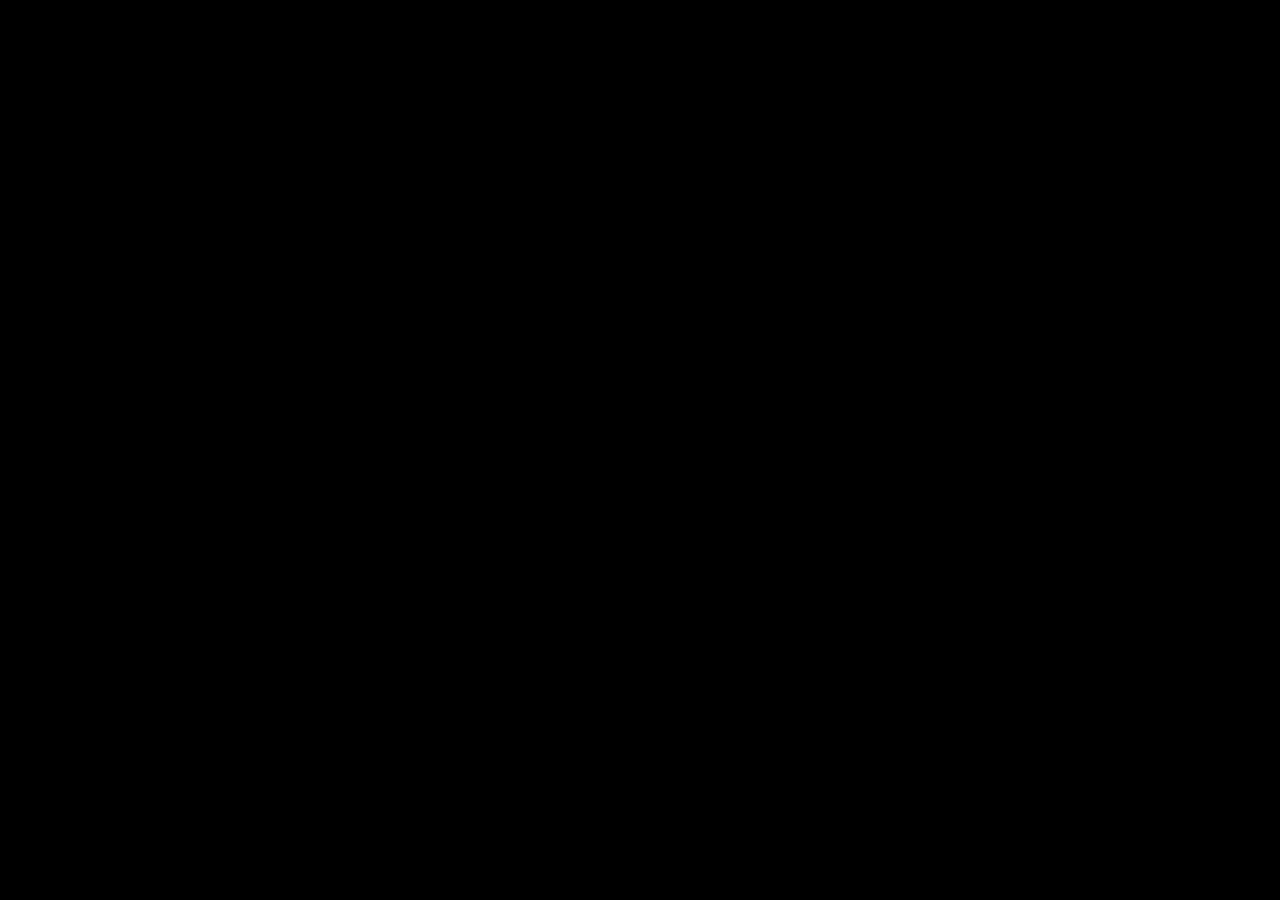
==== game/index.html @ 62a273ff "Add files via upload" ====
﻿<html><head>
<title>PICO-8 Cartridge</title>
<meta name="viewport" content="width=device-width, user-scalable=no">
<script type="text/javascript">

	// Default shell for PICO-8 0.2.6 (includes @weeble's gamepad mod 1.0)
	
	// options

	// fullscreen, sound, close button at top when playing on touchscreen
	var p8_allow_mobile_menu = false;

	// p8_autoplay true to boot the cartridge automatically after page load when possible
	// if the browser can not create an audio context outside of a user gesture (e.g. on iOS), p8_autoplay has no effect
	var p8_autoplay = false;

	// When pico8_state is defined, PICO-8 will set .is_paused, .sound_volume and .frame_number each frame 
	// (used for determining button icons)
	var pico8_state = [];

	// When pico8_buttons is defined, PICO-8 reads each int as a bitfield holding that player's button states
	// 0x1 left, 0x2 right, 0x4 up, 0x8 right, 0x10 O, 0x20 X, 0x40 menu
	// (used by p8_update_gamepads)
	var pico8_buttons = [0, 0, 0, 0, 0, 0, 0, 0]; // max 8 players

	// When pico8_mouse is defined, PICO-8 reads the 3 integers as X, Y and a bitfield for buttons: 0x1 LMB, 0x2 RMB
	var pico8_mouse = [];

	// used to display number of detected joysticks
	var pico8_gamepads = {};
	pico8_gamepads.count = 0;

	// When pico8_gpio is defined, reading and writing to gpio pins will read and write to these values
	var pico8_gpio = new Array(128);

	// When pico8_audio_context context is defined, the html shell (this file) is responsible for creating and managing it.
	// This makes satisfying browser requirements easier -- e.g. initialising audio from a short script in response to a user action.
	// Otherwise PICO-8 will try to create and use its own context.

	var pico8_audio_context;


	// menu button and controller graphics
	p8_gfx_dat={
			"p8b_pause1": "[data-uri]",
"p8b_controls":"[data-uri]",
"p8b_full":"[data-uri]",
"p8b_pause0":"[data-uri]",
"p8b_sound0":"[data-uri]",
"p8b_sound1":"[data-uri]",
"p8b_close":"[data-uri]",

"controls_left_panel":"[data-uri]",


"controls_right_panel":"[data-uri]",

	};


	// added 0.2.1: work-around for iOS/Safari running from an iFrame (e.g. from itch.io page):
	// touch events only register after adding dummy listeners on document.

	document.addEventListener('touchstart', {});
	document.addEventListener('touchmove', {});
	document.addEventListener('touchend', {});


	// --------------------------------------------------------------------------------------------------------------------------------
	// pico-8 0.2.2: allow dropping files
	var p8_dropped_cart = null;
	var p8_dropped_cart_name = "";
	function p8_drop_file(e)
	{
		// console.log("@@ dropping file...");
	
		e.stopPropagation();
		e.preventDefault();

		if (e.dataTransfer && e.dataTransfer.files && e.dataTransfer.files[0])
		{
			// read from file
			reader = new FileReader();
			reader.onload = function (event)
			{
				p8_dropped_cart_name = 'untitled.p8';
				if (typeof e.dataTransfer.files[0].name !== 'undefined') p8_dropped_cart_name = e.dataTransfer.files[0].name;
				if (typeof e.dataTransfer.files[0].fileName !== 'undefined') p8_dropped_cart_name = e.dataTransfer.files[0].fileName;
				p8_dropped_cart = reader.result;
				// data:image/png;base64
				e.stopPropagation();
				e.preventDefault();
				codo_command = 9; // read directly from p8_dropped_cart with libb64 decoder
			};
			reader.readAsDataURL(e.dataTransfer.files[0]);
			
		}
		else
		{
			// read from url (or data url)
			txt = e.dataTransfer.getData('Text');
			if (txt){
				p8_dropped_cart_name = "untitled.p8.png";
				p8_dropped_cart = txt;
				codo_command = 9;
			}
		}
	}
	function nop(evt) {
		evt.stopPropagation();
		evt.preventDefault();
	}
	function dragover(evt) {
		evt.stopPropagation();
		evt.preventDefault();
		Module.pico8DragOver();
	}
	function dragstop(evt) {
		evt.stopPropagation();
		evt.preventDefault();
		Module.pico8DragStop();
	}

	// download (pico-8 0.2.4d web exports can save a .wav file)
	function download_browser_file(filename, contents)
	{
	  var element = document.createElement('a');
	  if (filename.substr(filename.length - 7) == ".p8.png")
	  	element.setAttribute('href', 'data:image/png;base64,' + encodeURIComponent(contents));
	  else if (filename.substr(filename.length - 4) == ".wav")
	  	element.setAttribute('href', 'data:audio/x-wav;base64,' + encodeURIComponent(contents));
	  else
	  	element.setAttribute('href', 'data:text/plain;charset=utf-8,' + encodeURIComponent(contents));
	  element.setAttribute('download', filename);
	  element.style.display = 'none';
	  document.body.appendChild(element);
	  element.click();
	  document.body.removeChild(element);
	}
	// --------------------------------------------------------------------------------------------------------------------------------


	var p8_buttons_hash = -1;
	function p8_update_button_icons()
	{
		// buttons only appear when running
		if (!p8_is_running)
		{
			requestAnimationFrame(p8_update_button_icons);
			return;
		}
		var is_fullscreen=(document.fullscreenElement || document.mozFullScreenElement || document.webkitIsFullScreen || document.msFullscreenElement);
		
		// hash based on: pico8_state.sound_volume  pico8_state.is_paused bottom_margin left is_fullscreen p8_touch_detected
		var hash = 0;
		hash = pico8_state.sound_volume;
		if (pico8_state.is_paused) hash += 0x100;
		if (p8_touch_detected)     hash += 0x200;
		if (is_fullscreen)         hash += 0x400;

		if (p8_buttons_hash == hash)
		{
			requestAnimationFrame(p8_update_button_icons);
			return;
		}
		
		p8_buttons_hash = hash;
		// console.log("@@ updating button icons");

		els = document.getElementsByClassName('p8_menu_button');
		for (i = 0; i < els.length; i++)
		{
			el = els[i];
			index = el.id;			
			if (index == 'p8b_sound') index += (pico8_state.sound_volume == 0 ? "0" : "1"); // 1 if undefined
			if (index == 'p8b_pause') index += (pico8_state.is_paused > 0 ? "1" : "0");     // 0 if undefined

			new_str = '<img width=24 height=24 style="pointer-events:none" src="'+p8_gfx_dat[index]+'">';
			if (el.innerHTML != new_str)
				el.innerHTML = new_str;




			// hide all buttons for touch mode (can pause with menu buttons)
			
			var is_visible = p8_is_running;

			if ((!p8_touch_detected || !p8_allow_mobile_menu) && el.parentElement.id == "p8_menu_buttons_touch")
				is_visible = false;

			if (p8_touch_detected && el.parentElement.id == "p8_menu_buttons")
				is_visible = false;

			if (is_fullscreen) 
				is_visible = false;

			if (is_visible)
				el.style.display="";
			else
				el.style.display="none";
		}
		requestAnimationFrame(p8_update_button_icons);
	}



	function abs(x)
	{
		return x < 0 ? -x : x;
	}
	
	// step 0 down 1 drag 2 up (not used)
	function pico8_buttons_event(e, step)
	{
		if (!p8_is_running) return;
	
		pico8_buttons[0] = 0;

		if (step == 2 && typeof(pico8_mouse) !== 'undefined')
		{
			pico8_mouse[2] = 0;
		}
		
		var num = 0;
		if (e.touches) num = e.touches.length;

		if (num == 0 && typeof(pico8_mouse) !== 'undefined')
		{
			//  no active touches: release mouse button from anywhere on page. (maybe redundant? but just in case)
			pico8_mouse[2] = 0;
		}

		
		for (var i = 0; i < num; i++)
		{
			var touch = e.touches[i];
			var x = touch.clientX;
			var y = touch.clientY;
			var w = window.innerWidth;
			var h = window.innerHeight;

			var r = Math.min(w,h) / 12;
			if (r > 40) r = 40;

			// mouse (0.1.12d)

			let canvas = document.getElementById("canvas");
			if (p8_touch_detected)
			if (typeof(pico8_mouse) !== 'undefined')
			if (canvas)
			{
				var rect = canvas.getBoundingClientRect();
				//console.log(rect.top, rect.right, rect.bottom, rect.left, x, y);

				if (x >= rect.left && x < rect.right && y >= rect.top && y < rect.bottom)
				{
					pico8_mouse = [
						Math.floor((x - rect.left) * 128 / (rect.right - rect.left)),
						Math.floor((y - rect.top) * 128 / (rect.bottom - rect.top)),
						step < 2 ? 1 : 0
					];
					// return; // commented -- blocks overlapping buttons
				}else
				{
					pico8_mouse[2] = 0;
				}
			}


			// buttons
			
			b = 0;

			if (y < h - r*8)
			{
				// no controller buttons up here; includes canvas and menu buttons at top in touch mode
			}
			else
			{
				e.preventDefault();

				if ((y < h - r*6) && y > (h - r*8))
				{
					// menu button: half as high as X O button
					// stretch across right-hand half above X O buttons
					if (x > w - r*3) 
						b |= 0x40;
				}
				else if (x < w/2 && x < r*6)
				{
					// stick

					mask = 0xf; // dpad
					var cx = 0 + r*3;
					var cy = h - r*3;

					deadzone = r/3;
					var dx = x - cx;
					var dy = y - cy;

					if (abs(dx) > abs(dy) * 0.6) // horizontal 
					{
						if (dx < -deadzone) b |= 0x1;
						if (dx > deadzone) b |= 0x2;
					}
					if (abs(dy) > abs(dx) * 0.6) // vertical
					{
						if (dy < -deadzone) b |= 0x4;
						if (dy > deadzone) b |= 0x8;
					}
				}
				else if (x > w - r*6)
				{
					// button; diagonal split from bottom right corner
				
					mask = 0x30;
					
					// one or both of [X], [O]
					if ( (h-y) > (w-x) * 0.8) b |= 0x10;
					if ( (w-x) > (h-y) * 0.8) b |= 0x20;
				}
			}

			pico8_buttons[0] |= b;
		
		}
	}

	// p8_update_layout_hash is used to decide when to update layout (expensive especially when part of a heavy page)
	var p8_update_layout_hash = -1;
	var last_windowed_container_height = 512;
	var p8_layout_frames = 0;

	function p8_update_layout()
	{
		var canvas = document.getElementById("canvas");
		var p8_playarea = document.getElementById("p8_playarea");
		var p8_container = document.getElementById("p8_container");
		var p8_frame = document.getElementById("p8_frame");
		var csize = 512;
		var margin_top = 0;
		var margin_left = 0;

		// page didn't load yet? first call should be after p8_frame is created so that layout doesn't jump around.
		if (!canvas || !p8_playarea || !p8_container || !p8_frame)
		{
			p8_update_layout_hash = -1;
			requestAnimationFrame(p8_update_layout);
			return;
		}

		p8_layout_frames ++;

		// assumes frame doesn't have padding
		
		var is_fullscreen=(document.fullscreenElement || document.mozFullScreenElement || document.webkitIsFullScreen || document.msFullscreenElement);
		var frame_width = p8_frame.offsetWidth;
		var frame_height = p8_frame.offsetHeight;

		if (is_fullscreen)
		{
			// same as window
			frame_width = window.innerWidth;
			frame_height = window.innerHeight;
		}
		else{
			// never larger than window  // (happens when address bar is down in portraight mode on phone)
			frame_width  = Math.min(frame_width, window.innerWidth);
			frame_height = Math.min(frame_height, window.innerHeight);
		}

		// as big as will fit in a frame..
		csize =  Math.min(frame_width,frame_height);

		// .. but never more than 2/3 of longest side for touch (e.g. leave space for controls on iPad)
		if (p8_touch_detected && p8_is_running)
		{
			var longest_side = Math.max(window.innerWidth,window.innerHeight);
			csize = Math.min(csize, longest_side * 2/3);
		}

		// pixel perfect: quantize to closest multiple of 128
		// only when large display (desktop)
		if (frame_width >= 512 && frame_height >= 512)
		{
			csize = (csize+1) & ~0x7f;
		}

		// csize should never be higher than parent frame
		// (otherwise stretched large when fullscreen and then return)
		if (!is_fullscreen && p8_frame) 
			csize = Math.min(csize, last_windowed_container_height); // p8_frame_0 parent
		

		if (is_fullscreen)
		{
			// always center horizontally
			margin_left = (frame_width - csize)/2;

			if (p8_touch_detected)
			{
				if (window.innerWidth < window.innerHeight)
				{
					// portrait: keep at y=40 (avoid rounded top corners / camera nub thing etc.)
					margin_top = Math.min(40, frame_height - csize);
				}
				else
				{
					// landscape: put a little above vertical center
					margin_top = (frame_height - csize)/4;
				}
			}
			else{
				// non-touch: center vertically
				margin_top = (frame_height - csize)/2;
			}
		}

		// skip if relevant state has not changed

		var update_hash = csize + margin_top * 1000.3 + margin_left * 0.001 + frame_width * 333.33 + frame_height * 772.15134;
		if (is_fullscreen) update_hash += 0.1237;

		// unexpected things can happen in the first few seconds, so just keep re-calculating layout. wasm version breaks layout otherwise.
		// also: bonus refresh at 5, 8 seconds just in case ._.
		if (p8_layout_frames < 180 || p8_layout_frames == 60*5 || p8_layout_frames == 60*8 )
			update_hash = p8_layout_frames;

		if (!is_fullscreen) // fullscreen: update every frame for safety. should be cheap!
		if (!p8_touch_detected) // mobile: update every frame because nothing can be trusted
		if (p8_update_layout_hash == update_hash)
		{
			//console.log("p8_update_layout(): skipping");
			requestAnimationFrame(p8_update_layout);
			return;
		}
		p8_update_layout_hash = update_hash;

		// record this for returning to original size after fullscreen pushes out container height (argh)
		if (!is_fullscreen && p8_frame)
			last_windowed_container_height = p8_frame.parentNode.parentNode.offsetHeight;
		

		// mobile in portrait mode: put screen at top (w / a little extra space for fullscreen button if needed)
		// (don't cart too about buttons overlapping screen)
		if (p8_touch_detected && p8_is_running && document.body.clientWidth < document.body.clientHeight)
			p8_playarea.style.marginTop = p8_allow_mobile_menu ? 32 : 8;
		else if (p8_touch_detected && p8_is_running) // landscape: slightly above vertical center (only relevant for iPad / highres devices)
			p8_playarea.style.marginTop = (document.body.clientHeight - csize) / 4;
		else
			p8_playarea.style.marginTop = "";

		canvas.style.width = csize;
		canvas.style.height = csize;

		// to do: this should just happen from css layout
		canvas.style.marginLeft = margin_left;
		canvas.style.marginTop = margin_top;

		p8_container.style.width = csize;
		p8_container.style.height = csize;

		// set menu buttons position to bottom right
		el = document.getElementById("p8_menu_buttons");
		el.style.marginTop = csize - el.offsetHeight;

		if (p8_touch_detected && p8_is_running)
		{
			// turn off pointer events to prevent double-tap zoom etc (works on Android)
			// don't want this for desktop because breaks mouse input & click-to-focus when using codo_textarea
			canvas.style.pointerEvents = "none";

			p8_container.style.marginTop = "0px";

			// buttons
			
			// same as touch event handling
			var w = window.innerWidth;
			var h = window.innerHeight;
			var r = Math.min(w,h) / 12;

			if (r > 40) r = 40;

			el = document.getElementById("controls_right_panel");
			el.style.left = w-r*6;
			el.style.top = h-r*7;
			el.style.width = r*6;
			el.style.height = r*7;
			if (el.getAttribute("src") != p8_gfx_dat["controls_right_panel"]) // optimisation: avoid reload? (browser should handle though)
				el.setAttribute("src", p8_gfx_dat["controls_right_panel"]);

			el = document.getElementById("controls_left_panel");
			el.style.left = 0;
			el.style.top = h-r*6;
			el.style.width = r*6;
			el.style.height = r*6;
			if (el.getAttribute("src") != p8_gfx_dat["controls_left_panel"]) // optimisation: avoid reload? (browser should handle though)
				el.setAttribute("src", p8_gfx_dat["controls_left_panel"]);
			
			// scroll to cart (commented; was a failed attempt to prevent scroll-on-drag on some browsers)
			// p8_frame.scrollIntoView(true);

			document.getElementById("touch_controls_gfx").style.display="table";
			document.getElementById("touch_controls_background").style.display="table";

		}
		else{
			document.getElementById("touch_controls_gfx").style.display="none";
			document.getElementById("touch_controls_background").style.display="none";
		}

		if (!p8_is_running)
		{
			p8_playarea.style.display="none";
			p8_container.style.display="flex";
			p8_container.style.marginTop="auto";

			el = document.getElementById("p8_start_button");
			if (el) el.style.display="flex";
		}
		requestAnimationFrame(p8_update_layout);
	}


	var p8_touch_detected = false;
	addEventListener("touchstart", function(event)
	{
		p8_touch_detected = true;

		// hide codo_textarea -- clipboard support on mobile is not feasible
		el = document.getElementById("codo_textarea");
		if (el && el.style.display != "none"){
			el.style.display="none";
		}

	},  {passive: true});

	function p8_create_audio_context()
	{
		if (pico8_audio_context) 
		{
			try {
				pico8_audio_context.resume();
			}
			catch(err) {
				console.log("** pico8_audio_context.resume() failed");
			}	
			return;
		}

		var webAudioAPI = window.AudioContext || window.webkitAudioContext || window.mozAudioContext || window.oAudioContext || window.msAudioContext;			
		if (webAudioAPI)
		{
			pico8_audio_context = new webAudioAPI;

			// wake up iOS
			if (pico8_audio_context)
			{
				try {
					var dummy_source_sfx = pico8_audio_context.createBufferSource();
					dummy_source_sfx.buffer = pico8_audio_context.createBuffer(1, 1, 22050); // dummy
					dummy_source_sfx.connect(pico8_audio_context.destination);
					dummy_source_sfx.start(1, 0.25); // gives InvalidStateError -- why? hasn't been played before 
					//dummy_source_sfx.noteOn(0); // deleteme
				}
				catch(err) {
					console.log("** dummy_source_sfx.start(1, 0.25) failed");
				}
			}
		}
	}

	function p8_close_cart()
	{
		// just reload page! used for touch buttons -- hard to roll back state 
		window.location.hash = ""; // triggers reload
	}

	var p8_is_running = false;
	var p8_script = null;
	var Module = null;
	function p8_run_cart()
	{
		if (p8_is_running) return;
		p8_is_running = true;

		// touch: hide everything except p8_frame_0
		if (p8_touch_detected)
		{
			el = document.getElementById("body_0");
			el2 = document.getElementById("p8_frame_0");
			if (el && el2)
			{
				el.style.display="none";
				el.parentNode.appendChild(el2);
			}
		}

		// create audio context and wake it up (for iOS -- needs happen inside touch event)		
		p8_create_audio_context();

		// show touch elements
		els = document.getElementsByClassName('p8_controller_area');
		for (i = 0; i < els.length; i++)
			els[i].style.display="";


		// install touch events. These also serve to block scrolling / pinching / zooming on phones when p8_is_running
			// moved event.preventDefault(); calls into pico8_buttons_event() (want to let top buttons pass through)
		addEventListener("touchstart", function(event){ pico8_buttons_event(event, 0); }, {passive: false});
		addEventListener("touchmove",  function(event){ pico8_buttons_event(event, 1); }, {passive: false});
		addEventListener("touchend",   function(event){ pico8_buttons_event(event, 2); }, {passive: false});


		// load and run script
		e = document.createElement("script");
		p8_script = e;
		e.onload = function(){
			
			// show canvas / menu buttons only after loading
			el = document.getElementById("p8_playarea");
			if (el) el.style.display="table";

			if (typeof(p8_update_layout_hash) !== 'undefined')
				p8_update_layout_hash = -77;
			if (typeof(p8_buttons_hash) !== 'undefined')
				p8_buttons_hash = -33;


		}
		e.type = "application/javascript";
		e.src = "desert_peng_multicart.js";
		e.id = "e_script";
		
		document.body.appendChild(e); // load and run

		// hide start button and show canvas / menu buttons. hide start button
		el = document.getElementById("p8_start_button");
		if (el) el.style.display="none";

		// add #playing for touchscreen devices (allows back button to close)
		// X button can also be used to trigger this 
		if (p8_touch_detected)
		{
			window.location.hash = "#playing";
			window.onhashchange = function()
			{
				if (window.location.hash.search("playing") < 0)
					window.location.reload();
			}
		}

		// install drag&drop listeners
		{
			let canvas = document.getElementById("canvas");
			if (canvas)
			{
				canvas.addEventListener('dragenter', dragover, false);
				canvas.addEventListener('dragover', dragover, false);
				canvas.addEventListener('dragleave', dragstop, false);
				canvas.addEventListener('drop', nop, false);
				canvas.addEventListener('drop', p8_drop_file, false);
			}
		}
	}

	
		// Gamepad code
	
	var P8_BUTTON_O = {action:'button', code: 0x10};
	var P8_BUTTON_X = {action:'button', code: 0x20};
	var P8_DPAD_LEFT = {action:'button', code: 0x1};
	var P8_DPAD_RIGHT = {action:'button', code: 0x2};
	var P8_DPAD_UP = {action:'button', code: 0x4};
	var P8_DPAD_DOWN = {action:'button', code: 0x8};
	var P8_MENU = {action:'menu'};
	var P8_NO_ACTION = {action:'none'};

	var P8_BUTTON_MAPPING = [
		// ref: https://w3c.github.io/gamepad/#remapping
		P8_BUTTON_O,          // Bottom face button
		P8_BUTTON_X,          // Right face button
		P8_BUTTON_X,          // Left face button
		P8_BUTTON_O,          // Top face button
		P8_NO_ACTION,         // Near left shoulder button (L1)
		P8_NO_ACTION,         // Near right shoulder button (R1)
		P8_NO_ACTION,         // Far left shoulder button (L2)
		P8_NO_ACTION,         // Far right shoulder button (R2)
		P8_MENU,              // Left auxiliary button (select)
		P8_MENU,              // Right auxiliary button (start)
		P8_NO_ACTION,         // Left stick button
		P8_NO_ACTION,         // Right stick button
		P8_DPAD_UP,           // Dpad up
		P8_DPAD_DOWN,         // Dpad down
		P8_DPAD_LEFT,         // Dpad left
		P8_DPAD_RIGHT,        // Dpad right
	];

	// Track which player is controller by each gamepad. Gamepad index i controls the
	// player with index pico8_gamepads_mapping[i]. Gamepads with null player are
	// currently unassigned - they get assigned to a player when a button is pressed.
	var pico8_gamepads_mapping = [];

	function p8_unassign_gamepad(gamepad_index) {
		if (pico8_gamepads_mapping[gamepad_index] == null) {
			return;
		}
		pico8_buttons[pico8_gamepads_mapping[gamepad_index]] = 0;
		pico8_gamepads_mapping[gamepad_index] = null;
	}


	function p8_first_player_without_gamepad(max_players) {
		var allocated_players = pico8_gamepads_mapping.filter(function(x) { return x != null; });
		var sorted_players = Array.from(allocated_players).sort();
		for (var desired = 0; desired < sorted_players.length && desired < max_players; ++desired) {
			if (desired != sorted_players[desired]) {
				return desired;
			}
		}
		if (sorted_players.length < max_players) {
			return sorted_players.length;
		}
		return null;
	}

	function p8_assign_gamepad_to_player(gamepad_index, player_index) {
		p8_unassign_gamepad(gamepad_index);
		pico8_gamepads_mapping[gamepad_index] = player_index;
	}



	function p8_convert_standard_gamepad_to_button_state(gamepad, axis_threshold, button_threshold) {
		// Given a gamepad object, return:
		// {
		//     button_state: the binary encoded Pico 8 button state
		//     menu_button: true if any menu-mapped button was pressed
		//     any_button: true if any button was pressed, including d-pad
		//         buttons and unmapped buttons
		// }
		if (!gamepad || !gamepad.axes || !gamepad.buttons) {
			return {
				button_state: 0,
				menu_button: false,
				any_button: false
			};
		}
		function button_state_from_axis(axis, low_state, high_state, default_state) {
			if (axis && axis < -axis_threshold) return low_state;
			if (axis && axis > axis_threshold) return high_state;
			return default_state;
		}
		var axes_actions = [
			button_state_from_axis(gamepad.axes[0], P8_DPAD_LEFT, P8_DPAD_RIGHT, P8_NO_ACTION),
			button_state_from_axis(gamepad.axes[1], P8_DPAD_UP, P8_DPAD_DOWN, P8_NO_ACTION),
		];

		var button_actions = gamepad.buttons.map(function (button, index) {
			var pressed = button.value > button_threshold || button.pressed;
			if (!pressed) return P8_NO_ACTION;
			return P8_BUTTON_MAPPING[index] || P8_NO_ACTION;
		});

		var all_actions = axes_actions.concat(button_actions);
		
		var menu_button = button_actions.some(function (action) { return action.action == 'menu'; });
		var button_state = (all_actions
			.filter(function (a) { return a.action == 'button'; })
			.map(function (a) { return a.code; })
			.reduce(function (result, code) { return result | code; }, 0)
		);
		var any_button = gamepad.buttons.some(function (button) {
			return button.value > button_threshold || button.pressed;
		});

		any_button |= button_state; //jww: include axes 0,1 as might be first intended action

		return {
			button_state,
			menu_button,
			any_button
		};
	}

	// jww: pico-8 0.2.1 version for unmapped gamepads, following p8_convert_standard_gamepad_to_button_state
	// axes 0,1 & buttons 0,1,2,3 are reasonably safe. don't try to read dpad.
	// menu buttons are unpredictable, but use 6..8 anyway (better to have a weird menu button than none)

	function p8_convert_unmapped_gamepad_to_button_state(gamepad, axis_threshold, button_threshold) {

		if (!gamepad || !gamepad.axes || !gamepad.buttons) {
			return {
				button_state: 0,
				menu_button: false,
				any_button: false
			};
		}

		var button_state = 0;

		if (gamepad.axes[0] && gamepad.axes[0] < -axis_threshold) button_state |= 0x1;
		if (gamepad.axes[0] && gamepad.axes[0] > axis_threshold)  button_state |= 0x2;
		if (gamepad.axes[1] && gamepad.axes[1] < -axis_threshold) button_state |= 0x4;
		if (gamepad.axes[1] && gamepad.axes[1] > axis_threshold)  button_state |= 0x8;

		// buttons: first 4 taken to be O/X, 6..8 taken to be menu button

		for (j = 0; j < gamepad.buttons.length; j++)
		if (gamepad.buttons[j].value > 0 || gamepad.buttons[j].pressed)
		{
			if (j < 4)
				button_state |= (0x10 << (((j+1)/2)&1)); // 0 1 1 0 -- A,X -> O,X on xbox360
			else if (j >= 6 && j <= 8)
				button_state |= 0x40;
		}

		var menu_button = button_state & 0x40;

		var any_button = gamepad.buttons.some(function (button) {
			return button.value > button_threshold || button.pressed;
		});

		any_button |= button_state; //jww: include axes 0,1 as might be first intended action
		
		return {
			button_state,
			menu_button,
			any_button
		};
	}

	
	// gamepad  https://developer.mozilla.org/en-US/docs/Web/API/Gamepad_API/Using_the_Gamepad_API
	// (sets bits in pico8_buttons[])
	function p8_update_gamepads() {
		var axis_threshold = 0.3;
		var button_threshold = 0.5; // Should be unnecessary, we should be able to trust .pressed
		var max_players = 8;
		var gps = navigator.getGamepads() || navigator.webkitGetGamepads();

		if (!gps) return;

		// In Chrome, gps is iterable but it's not an array.
		gps = Array.from(gps);

		pico8_gamepads.count = gps.length;
		while (gps.length > pico8_gamepads_mapping.length) {
		    pico8_gamepads_mapping.push(null);
		}

		var menu_button = false;
		var gamepad_states = gps.map(function (gp) {
			return (gp && gp.mapping == "standard") ?
				p8_convert_standard_gamepad_to_button_state(gp, axis_threshold, button_threshold) :
				p8_convert_unmapped_gamepad_to_button_state(gp, axis_threshold, button_threshold);
		});

		// Unassign disconnected gamepads.
		// gps.forEach(function (gp, i) { if (gp && !gp.connected) { p8_unassign_gamepad(i); }});
		gps.forEach(function (gp, i) { if (!gp || !gp.connected) { p8_unassign_gamepad(i); }}); // https://www.lexaloffle.com/bbs/?pid=87132#p


		// Assign unassigned gamepads when any button is pressed.
		gamepad_states.forEach(function (state, i) {
			if (state.any_button && pico8_gamepads_mapping[i] == null) {
				var first_free_player = p8_first_player_without_gamepad(max_players);
				p8_assign_gamepad_to_player(i, first_free_player);
			}
		});

		// Update pico8_buttons array.
		gamepad_states.forEach(function (gamepad_state, i) {
			if (pico8_gamepads_mapping[i] != null) {
				pico8_buttons[pico8_gamepads_mapping[i]] = gamepad_state.button_state;
			}
		});

		// Update menu button.
		// Pico 8 only recognises the menu button on the first player, so we
		// press it when any gamepad has pressed a button mapped to menu.
		if (gamepad_states.some(function (state) { return state.menu_button; })) {
			pico8_buttons[0] |= 0x40;
		}

		requestAnimationFrame(p8_update_gamepads);
	}
	requestAnimationFrame(p8_update_gamepads);

	// End of gamepad code


	// key blocker. prevent browser operations while playing cart so that PICO-8 can use those keys e.g. cursors to scroll, ctrl-r to reload
	document.addEventListener('keydown',
	function (event) {
		event = event || window.event;
		if (!p8_is_running) return;

		if (pico8_state.has_focus == 1)
			if ([32, 37, 38, 39, 40, 77, 82, 80, 9].indexOf(event.keyCode) > -1)       // block only cursors, M R P, tab
				if (event.preventDefault) event.preventDefault();

	},{passive: false});

	// when using codo_textarea to determine focus, need to explicitly hand focus back when clicking a p8_menu_button
	function p8_give_focus()
	{
		el = (typeof codo_textarea === 'undefined') ? document.getElementById("codo_textarea") : codo_textarea;
		if (el)
		{
			el.focus();
			el.select();
		}
	}

	function p8_request_fullscreen() {

		var is_fullscreen=(document.fullscreenElement || document.mozFullScreenElement || document.webkitIsFullScreen || document.msFullscreenElement);

		if (is_fullscreen)
		{
			 if (document.exitFullscreen) {
		        document.exitFullscreen();
		    } else if (document.webkitExitFullscreen) {
		        document.webkitExitFullscreen();
		    } else if (document.mozCancelFullScreen) {
		        document.mozCancelFullScreen();
		    } else if (document.msExitFullscreen) {
		        document.msExitFullscreen();
		    }
			return;
		}
		
		var el = document.getElementById("p8_playarea");

		if ( el.requestFullscreen ) {
			el.requestFullscreen();
		} else if ( el.mozRequestFullScreen ) {
			el.mozRequestFullScreen();
		} else if ( el.webkitRequestFullScreen ) {
			el.webkitRequestFullScreen( Element.ALLOW_KEYBOARD_INPUT );
		}
	}

</script>

<STYLE TYPE="text/css">
<!--
.p8_menu_button{
	opacity:0.3;
	padding:4px;
	display:table;
	width:24px;
	height:24px;
	float:right;
}

@media screen and (min-width:512px) {
	.p8_menu_button{
		width:24px; margin-left:12px; margin-bottom:8px;
	}
}
.p8_menu_button:hover{
	opacity:1.0;
	cursor:pointer;
}

canvas{
    image-rendering: optimizeSpeed;
    image-rendering: -moz-crisp-edges;
    image-rendering: -webkit-optimize-contrast;
    image-rendering: optimize-contrast;
    image-rendering: pixelated;
    -ms-interpolation-mode: nearest-neighbor;
	border: 0px;
	cursor: none;
}


.p8_start_button{
	cursor:pointer;
	background:url("[data-uri]");
	-repeat center;
	-webkit-background-size:cover; -moz-background-size:cover; -o-background-size:cover; background-size:cover;
}

.button_gfx{
	stroke-width:2;
	stroke: #ffffff;
	stroke-opacity:0.4;
	fill-opacity:0.2;
	fill:black;
}

.button_gfx_icon{
	stroke-width:3;
	stroke: #909090;
	stroke-opacity:0.7;
	fill:none;
}

-->
</STYLE>

<style>
html,body,#body_0,#p8_frame_0,#p8_frame,#p8_container,#p8_playarea{
  width:100%!important;height:100%!important;max-width:none!important;max-height:none!important;
  margin:0!important;padding:0!important;overflow:hidden!important;background:#000!important;
}
#p8_frame,#p8_playarea,#p8_container{display:block!important;}
#p8_start_button,.p8_controller_area,#p8_menu_buttons,#p8_menu_buttons_touch,
#touch_controls_background,#touch_controls_gfx{display:none!important;}
#canvas{
  display:block!important;width:100%!important;height:100%!important;
  margin:0!important;border:0!important;cursor:default!important;
  image-rendering:pixelated!important;touch-action:none!important;
}
</style>

</head>

<body style="padding:0px; margin:0px; background-color:#222; color:#ccc">
<div id="body_0"> <!-- hide this when playing in mobile (p8_touch_detected) so that elements don't affect layout -->


<!-- Add any content above the cart here -->


<div id="p8_frame_0" style="max-width:800px; max-height:800px; margin:auto;"> <!-- double function: limit size, and display only this div for touch devices -->
<div id="p8_frame" style="display:flex; width:100%; max-width:95vw; height:100vw; max-height:95vh; margin:auto;">

	<div id="p8_menu_buttons_touch" style="position:absolute; width:100%; z-index:10; left:0px;">
		<div class="p8_menu_button" id="p8b_full"  style="float:left;margin-left:10px" onClick="p8_give_focus(); p8_request_fullscreen();"></div>
		<div class="p8_menu_button" id="p8b_sound" style="float:left;margin-left:10px" onClick="p8_give_focus(); p8_create_audio_context(); Module.pico8ToggleSound();"></div>
		<div class="p8_menu_button" id="p8b_close" style="float:right; margin-right:10px" onClick="p8_close_cart();"></div>
	</div>

	<div id="p8_container"
		style="margin:auto; display:table;"
		onclick="p8_create_audio_context(); p8_run_cart();">

		<div id="p8_start_button" class="p8_start_button" style="width:100%; height:100%; display:flex;">
			<img width=80 height=80 style="margin:auto;"
		src="[data-uri]"/>
		</div>

		<div id="p8_playarea" style="display:none; margin:auto;
				-webkit-user-select:none; -moz-user-select: none; user-select: none; -webkit-touch-callout:none;
		">

			<div  id="touch_controls_background"
				  style=" pointer-events:none; display:none; background-color:#000;
						 position:fixed; top:0px; left:0px; border:0; width:100vw; height:100vh">
				&nbsp
			</div>

			<div style="display:flex; position:relative">
				<!-- pointer-events turned off for mobile in p8_update_layout because need for desktop mouse -->
				<canvas class="emscripten" id="canvas" oncontextmenu="event.preventDefault();" >
				</canvas>
				<div class=p8_menu_buttons id="p8_menu_buttons" style="margin-left:10px;">
					<div class="p8_menu_button" style="position:absolute; bottom:125px" id="p8b_controls" onClick="p8_give_focus(); Module.pico8ToggleControlMenu();"></div>					
					<div class="p8_menu_button" style="position:absolute; bottom:90px" id="p8b_pause" onClick="p8_give_focus(); Module.pico8TogglePaused(); p8_update_layout_hash = -22;"></div>
					<div class="p8_menu_button" style="position:absolute; bottom:55px" id="p8b_sound" onClick="p8_give_focus(); p8_create_audio_context(); Module.pico8ToggleSound();"></div>
					<div class="p8_menu_button" style="position:absolute; bottom:20px" id="p8b_full" onClick="p8_give_focus(); p8_request_fullscreen();"></div>
				</div>
			</div>


			<!-- display after first layout update -->
			<div  id="touch_controls_gfx"
				  style=" pointer-events:none; display:table; 
						 position:fixed; top:0px; left:0px; border:0; width:100vw; height:100vh">

					<img src="" id="controls_right_panel" style="position:absolute; opacity:0.5;">
					<img src="" id="controls_left_panel" style="position:absolute;  opacity:0.5;">
						
			
			</div> <!-- touch_controls_gfx -->

			<!-- used for clipboard access & keyboard input; displayed and used by PICO-8 only once needed. can be safely removed if clipboard / key presses not needed. -->
			<!-- (needs to be inside p8_playarea so that it still works under Chrome when fullscreened) -->
			<!-- 0.2.5: added "display:none"; pico8.js shows on demand to avoid mac osx accent character selector // https://www.lexaloffle.com/bbs/?tid=47743 -->

			<textarea id="codo_textarea" class="emscripten" style="display:none; position:absolute; left:-9999px; height:0px; overflow:hidden"></textarea>

		</div> <!--p8_playarea -->

	</div> <!-- p8_container -->

</div> <!-- p8_frame -->
</div> <!-- p8_frame_0 size limit -->

<script type="text/javascript">

	p8_update_layout();
	p8_update_button_icons();

	var canvas = document.getElementById("canvas");
	Module = {};
	Module.canvas = canvas;

	// from @ultrabrite's shell: test if an AudioContext can be created outside of an event callback.
	// If it can't be created, then require pressing the start button to run the cartridge

	if (p8_autoplay)
	{
		var temp_context = new AudioContext();
		temp_context.onstatechange = function ()
		{
			if (temp_context.state=='running')
			{
				p8_run_cart();
				temp_context.close();
			}
		};
	}

	// pointer lock request needs to be inside a canvas interaction event
	// pico8_state.request_pointer_lock is true when 0x5f2d bit 0 and bit 2 are set -- poke(0x5f2d,0x5) 
	// note on mouse acceleration for future: // https://github.com/w3c/pointerlock/pull/49
	canvas.addEventListener("click", function()
	{
		if (!p8_touch_detected)
			if (pico8_state.request_pointer_lock)
				canvas.requestPointerLock();
	});
	
</script>



<!-- Add content below the cart here -->

<script type="text/javascript">
(function signal_desert_peng_ready() {
	var sent = false;
	function check_ready() {
		if (!sent && window.Module && Module.calledRun && window.p8_is_running) {
			sent = true;
			setTimeout(function () {
				window.parent.postMessage("desert-peng-ready", window.location.origin);
			}, 700);
			return;
		}
		requestAnimationFrame(check_ready);
	}
	check_ready();
})();
</script>




</div> <!-- body_0 -->
</body></html>
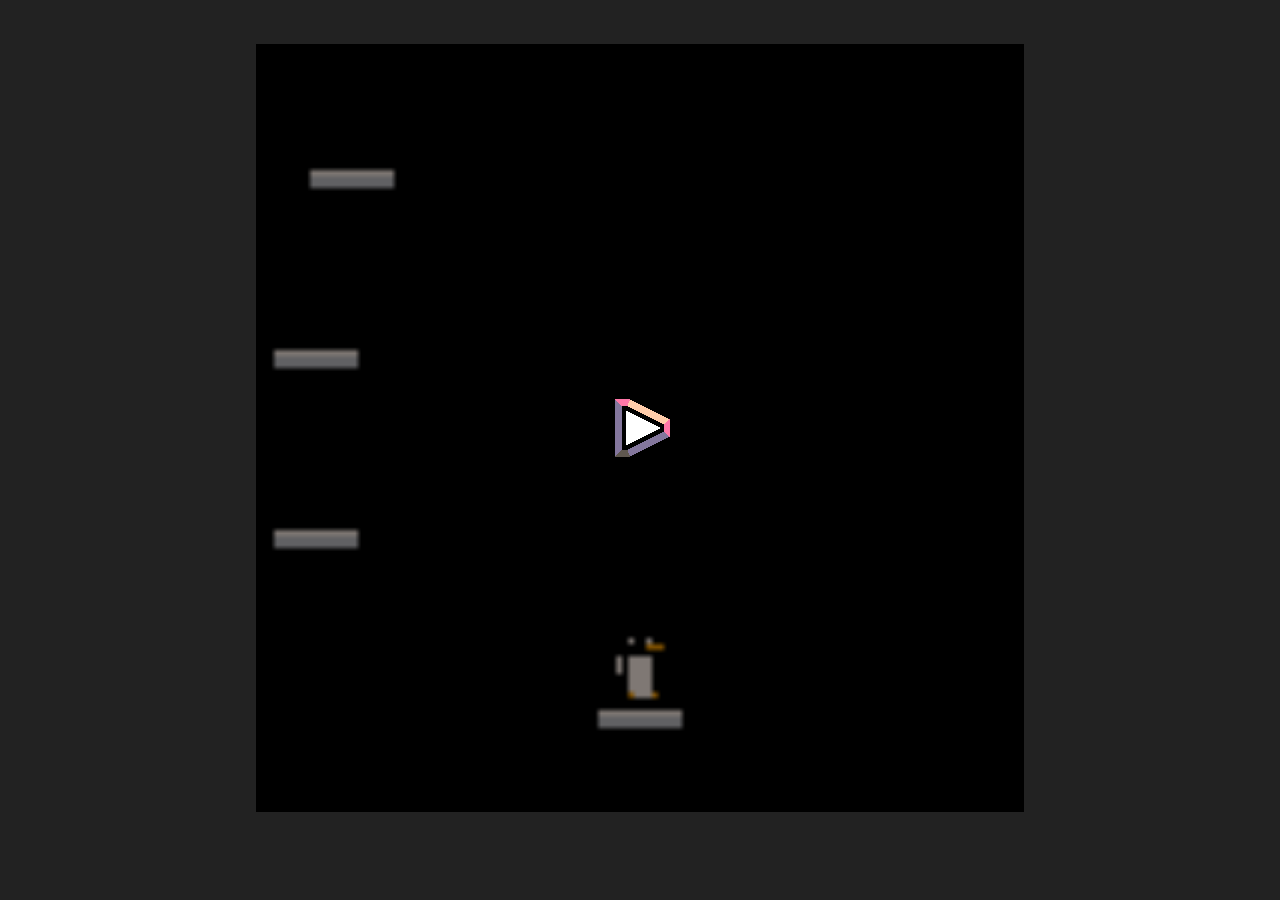
==== commit d92904f8: "Add files via upload" ====
--- a/game/index.html
+++ b/game/index.html
@@ -8,7 +8,7 @@
 	// options
 
 	// fullscreen, sound, close button at top when playing on touchscreen
-	var p8_allow_mobile_menu = false;
+	var p8_allow_mobile_menu = true;
 
 	// p8_autoplay true to boot the cartridge automatically after page load when possible
 	// if the browser can not create an audio context outside of a user gesture (e.g. on iOS), p8_autoplay has no effect
@@ -630,7 +630,7 @@
 
 		}
 		e.type = "application/javascript";
-		e.src = "desert_peng_multicart.js";
+		e.src = "multicart.js";
 		e.id = "e_script";
 		
 		document.body.appendChild(e); // load and run
@@ -1003,21 +1003,6 @@
 -->
 </STYLE>
 
-<style>
-html,body,#body_0,#p8_frame_0,#p8_frame,#p8_container,#p8_playarea{
-  width:100%!important;height:100%!important;max-width:none!important;max-height:none!important;
-  margin:0!important;padding:0!important;overflow:hidden!important;background:#000!important;
-}
-#p8_frame,#p8_playarea,#p8_container{display:block!important;}
-#p8_start_button,.p8_controller_area,#p8_menu_buttons,#p8_menu_buttons_touch,
-#touch_controls_background,#touch_controls_gfx{display:none!important;}
-#canvas{
-  display:block!important;width:100%!important;height:100%!important;
-  margin:0!important;border:0!important;cursor:default!important;
-  image-rendering:pixelated!important;touch-action:none!important;
-}
-</style>
-
 </head>
 
 <body style="padding:0px; margin:0px; background-color:#222; color:#ccc">
@@ -1133,25 +1118,9 @@
 
 <!-- Add content below the cart here -->
 
-<script type="text/javascript">
-(function signal_desert_peng_ready() {
-	var sent = false;
-	function check_ready() {
-		if (!sent && window.Module && Module.calledRun && window.p8_is_running) {
-			sent = true;
-			setTimeout(function () {
-				window.parent.postMessage("desert-peng-ready", window.location.origin);
-			}, 700);
-			return;
-		}
-		requestAnimationFrame(check_ready);
-	}
-	check_ready();
-})();
-</script>
-
 
 
 
 </div> <!-- body_0 -->
 </body></html>
+
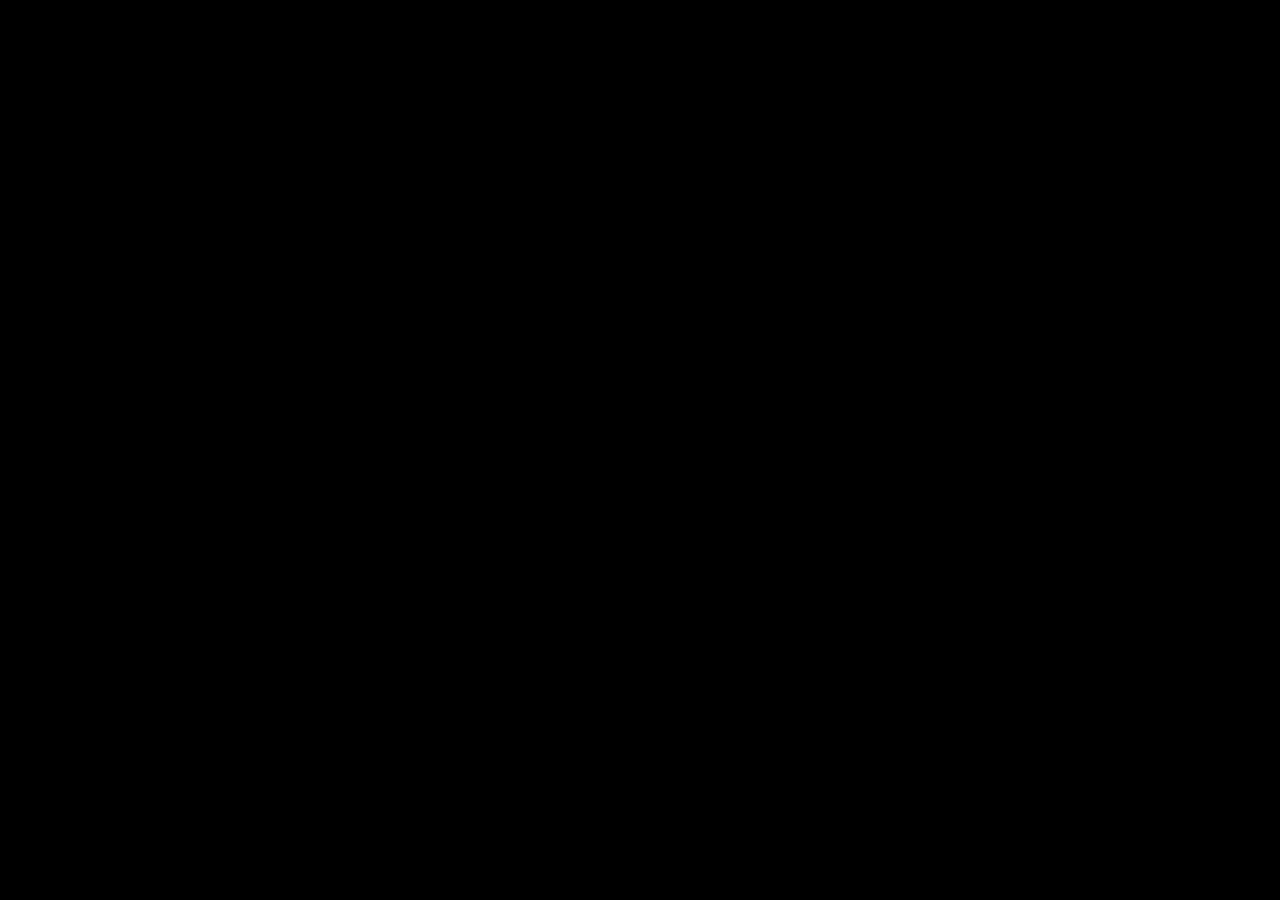
==== commit c90351fd: "Add files via upload" ====
--- a/game/index.html
+++ b/game/index.html
@@ -8,7 +8,7 @@
 	// options
 
 	// fullscreen, sound, close button at top when playing on touchscreen
-	var p8_allow_mobile_menu = true;
+	var p8_allow_mobile_menu = false;
 
 	// p8_autoplay true to boot the cartridge automatically after page load when possible
 	// if the browser can not create an audio context outside of a user gesture (e.g. on iOS), p8_autoplay has no effect
@@ -620,7 +620,11 @@
 			
 			// show canvas / menu buttons only after loading
 			el = document.getElementById("p8_playarea");
-			if (el) el.style.display="table";
+			if (el) el.style.display="block";
+			["p8_menu_buttons", "p8_menu_buttons_touch", "touch_controls_background", "touch_controls_gfx"].forEach(function(id) {
+				var node = document.getElementById(id);
+				if (node) node.style.setProperty("display", "none", "important");
+			});
 
 			if (typeof(p8_update_layout_hash) !== 'undefined')
 				p8_update_layout_hash = -77;
@@ -630,7 +634,7 @@
 
 		}
 		e.type = "application/javascript";
-		e.src = "multicart.js";
+		e.src = "desert_peng_multicart.js?v=20260714-2";
 		e.id = "e_script";
 		
 		document.body.appendChild(e); // load and run
@@ -1003,6 +1007,22 @@
 -->
 </STYLE>
 
+<style>
+html,body,#body_0,#p8_frame_0,#p8_frame,#p8_container,#p8_playarea{
+  width:100%!important;height:100%!important;max-width:none!important;max-height:none!important;
+  margin:0!important;padding:0!important;overflow:hidden!important;background:#000!important;
+}
+#p8_frame,#p8_playarea,#p8_container{display:block!important;}
+#p8_canvas_row{display:block!important;width:100%!important;height:100%!important;}
+#p8_start_button,.p8_controller_area,#p8_menu_buttons,#p8_menu_buttons_touch,
+#touch_controls_background,#touch_controls_gfx{display:none!important;}
+#canvas{
+  display:block!important;width:100%!important;height:100%!important;
+  margin:0!important;border:0!important;cursor:default!important;
+  image-rendering:pixelated!important;touch-action:none!important;
+}
+</style>
+
 </head>
 
 <body style="padding:0px; margin:0px; background-color:#222; color:#ccc">
@@ -1040,7 +1060,7 @@
 				&nbsp
 			</div>
 
-			<div style="display:flex; position:relative">
+			<div id="p8_canvas_row" style="display:flex; position:relative">
 				<!-- pointer-events turned off for mobile in p8_update_layout because need for desktop mouse -->
 				<canvas class="emscripten" id="canvas" oncontextmenu="event.preventDefault();" >
 				</canvas>
@@ -1118,9 +1138,25 @@
 
 <!-- Add content below the cart here -->
 
+<script type="text/javascript">
+(function signal_desert_peng_ready() {
+	var sent = false;
+	function check_ready() {
+		if (!sent && window.Module && Module.calledRun && window.p8_is_running) {
+			sent = true;
+			setTimeout(function () {
+				window.parent.postMessage("desert-peng-ready", window.location.origin);
+			}, 700);
+			return;
+		}
+		requestAnimationFrame(check_ready);
+	}
+	check_ready();
+})();
+</script>
+
 
 
 
 </div> <!-- body_0 -->
 </body></html>
-
